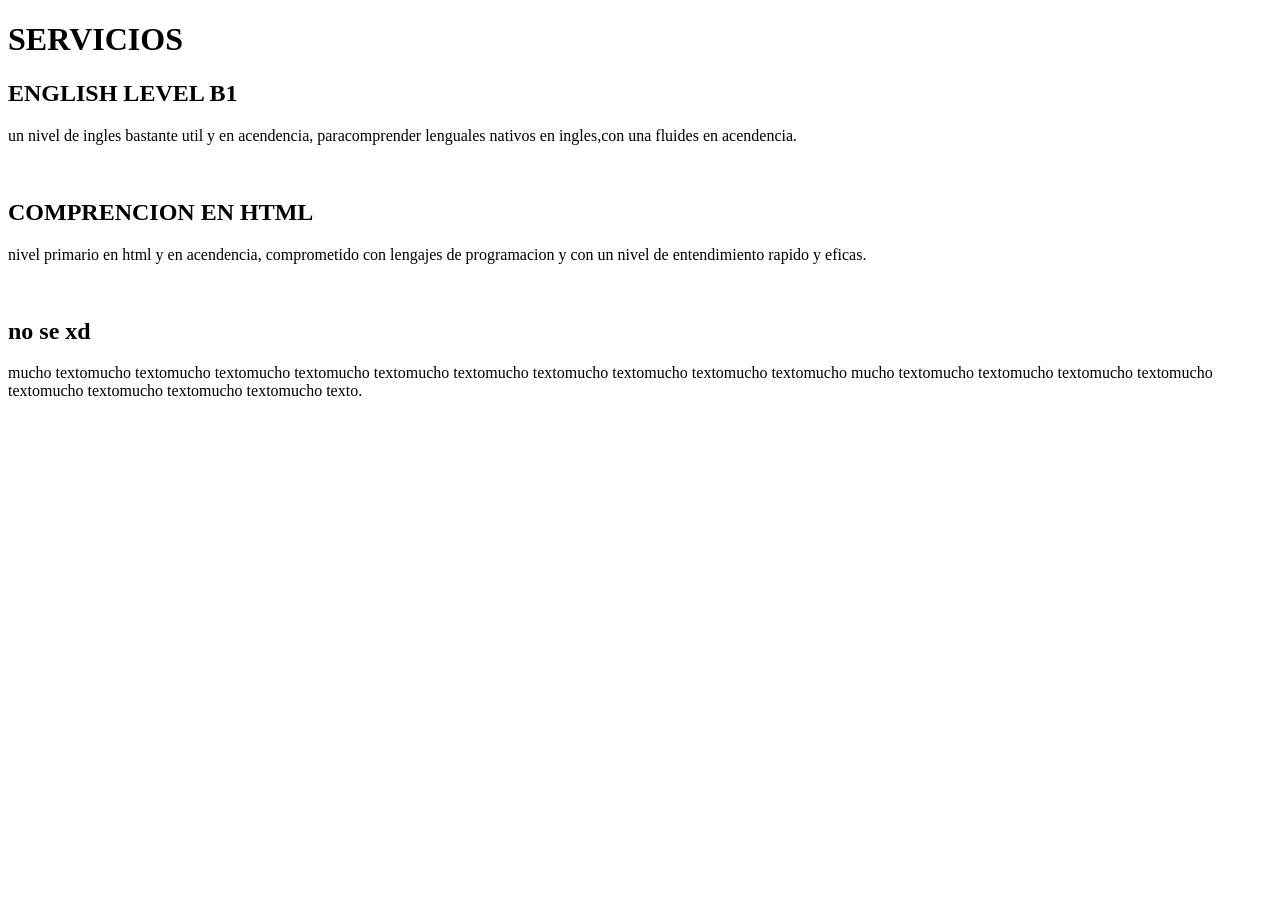
==== servicios.html @ f05b250c "primer commit" ====
<!DOCTYPE html>
<html lang="en">
<head>
    <meta charset="UTF-8">
    <meta name="viewport" content="width=device-width, initial-scale=1.0">
    <title>Document</title>

<link rel="stylesheet" href="styles.ccs">
</head>
<body>
    <header class="header">
        <h1>SERVICIOS</h1>
        <div class="contenedor"></div>
    </header>
    <section>
        <div class="mis servicios">

            <h2>ENGLISH LEVEL B1</h2>
            <p> un nivel de ingles bastante util y en acendencia, paracomprender lenguales nativos en ingles,con una fluides
                en acendencia.
            </p>
            <img src="">
        </div>

        <h2>COMPRENCION EN HTML</h2>
            <p> nivel primario en html y en acendencia, comprometido con lengajes de programacion y con un nivel de entendimiento 
                rapido y eficas.
            </p>
            <img src="">
        </div>

        <h2>no se xd</h2>
            <p> mucho textomucho textomucho textomucho textomucho textomucho textomucho textomucho textomucho textomucho textomucho
                mucho textomucho textomucho textomucho textomucho textomucho textomucho textomucho textomucho texto.
            </p>
            <img src="">
        </div>



    </section>
</body>
</html>
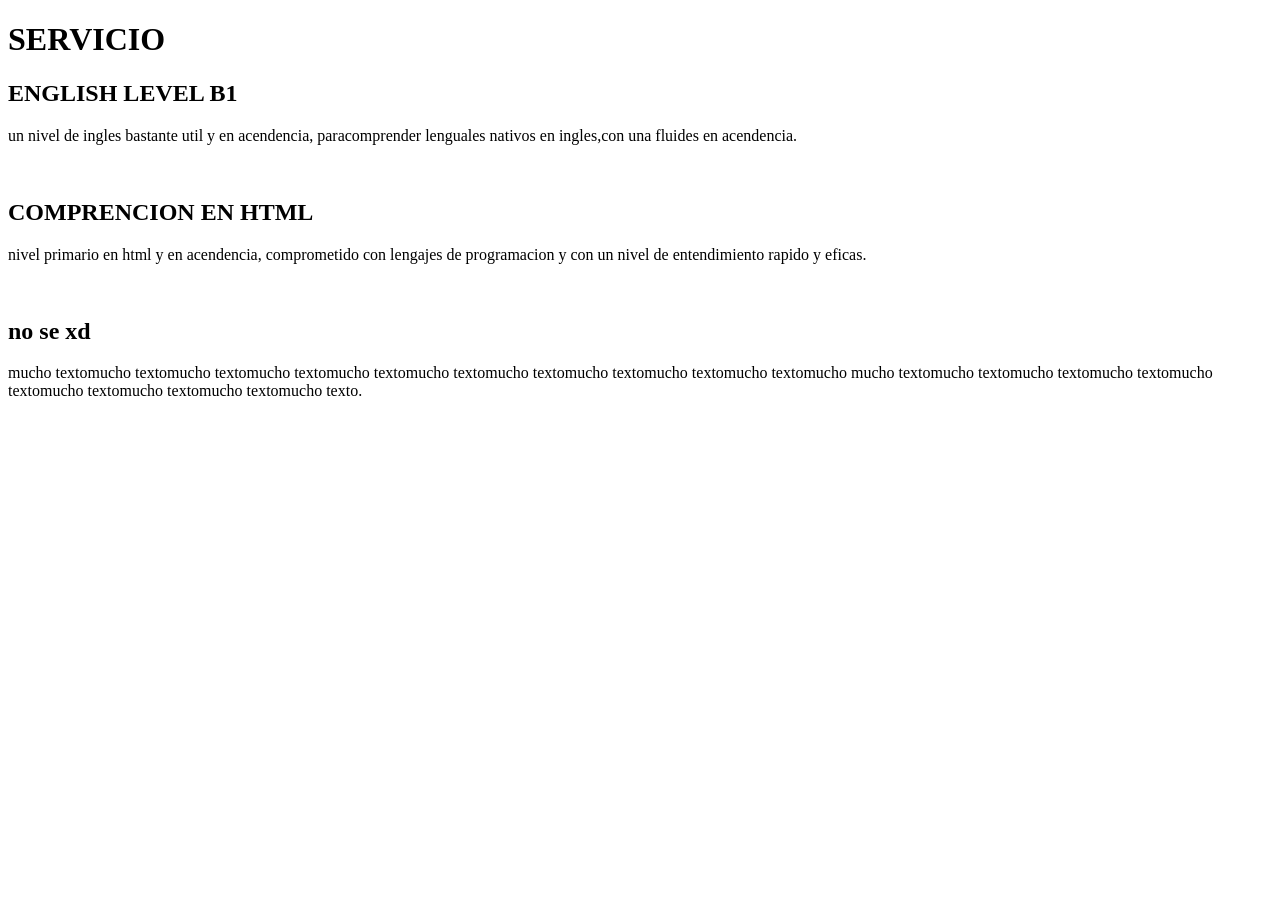
==== commit 19aedeec: "subiendo archivos nuevos servicios" ====
--- a/servicios.html
+++ b/servicios.html
@@ -9,7 +9,7 @@
 </head>
 <body>
     <header class="header">
-        <h1>SERVICIOS</h1>
+        <h1>SERVICIO</h1>
         <div class="contenedor"></div>
     </header>
     <section>
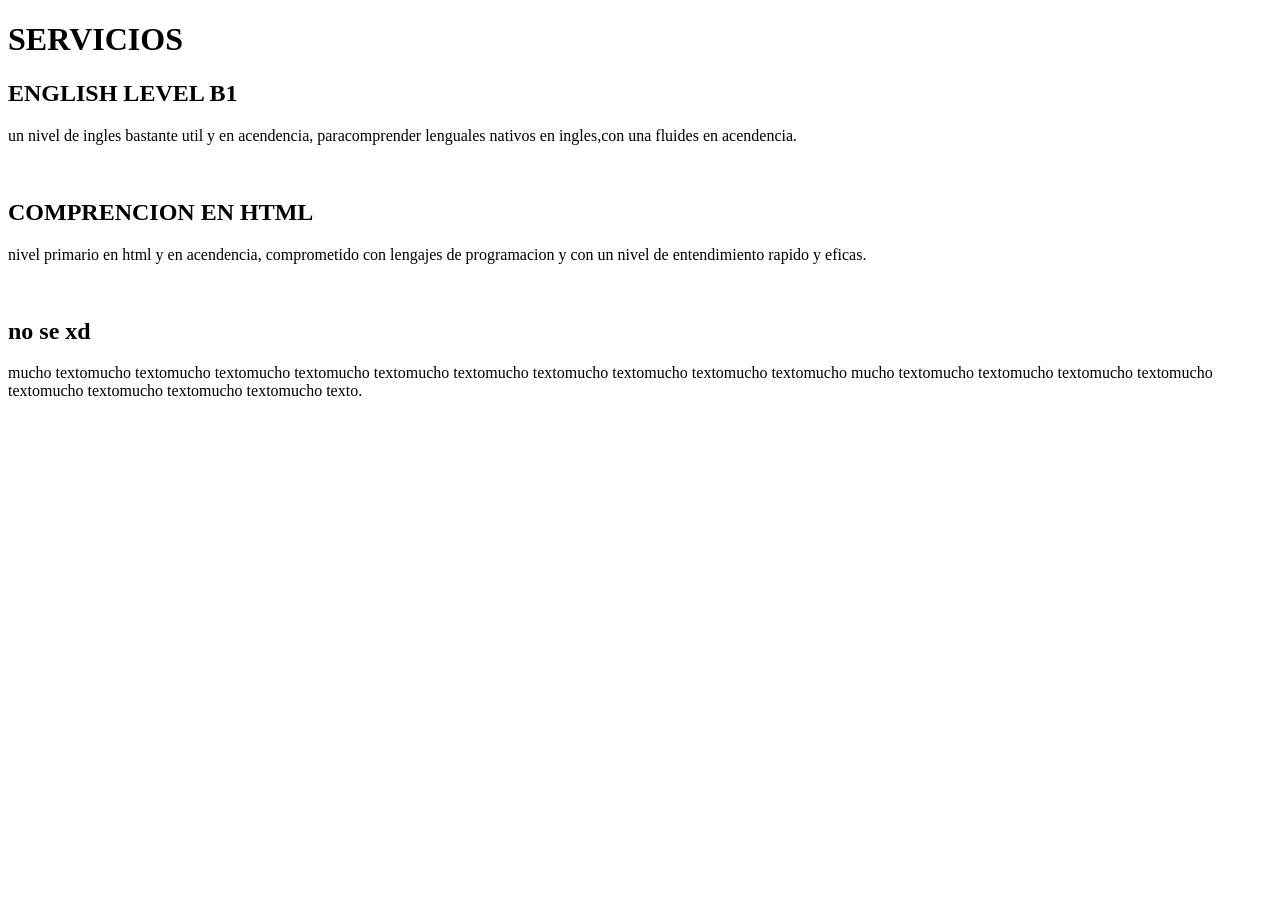
==== commit e6ed73dc: "Merge pull request #1 from Tosk-tok/developer primer commit" ====
--- a/servicios.html
+++ b/servicios.html
@@ -9,7 +9,7 @@
 </head>
 <body>
     <header class="header">
-        <h1>SERVICIO</h1>
+        <h1>SERVICIOS</h1>
         <div class="contenedor"></div>
     </header>
     <section>
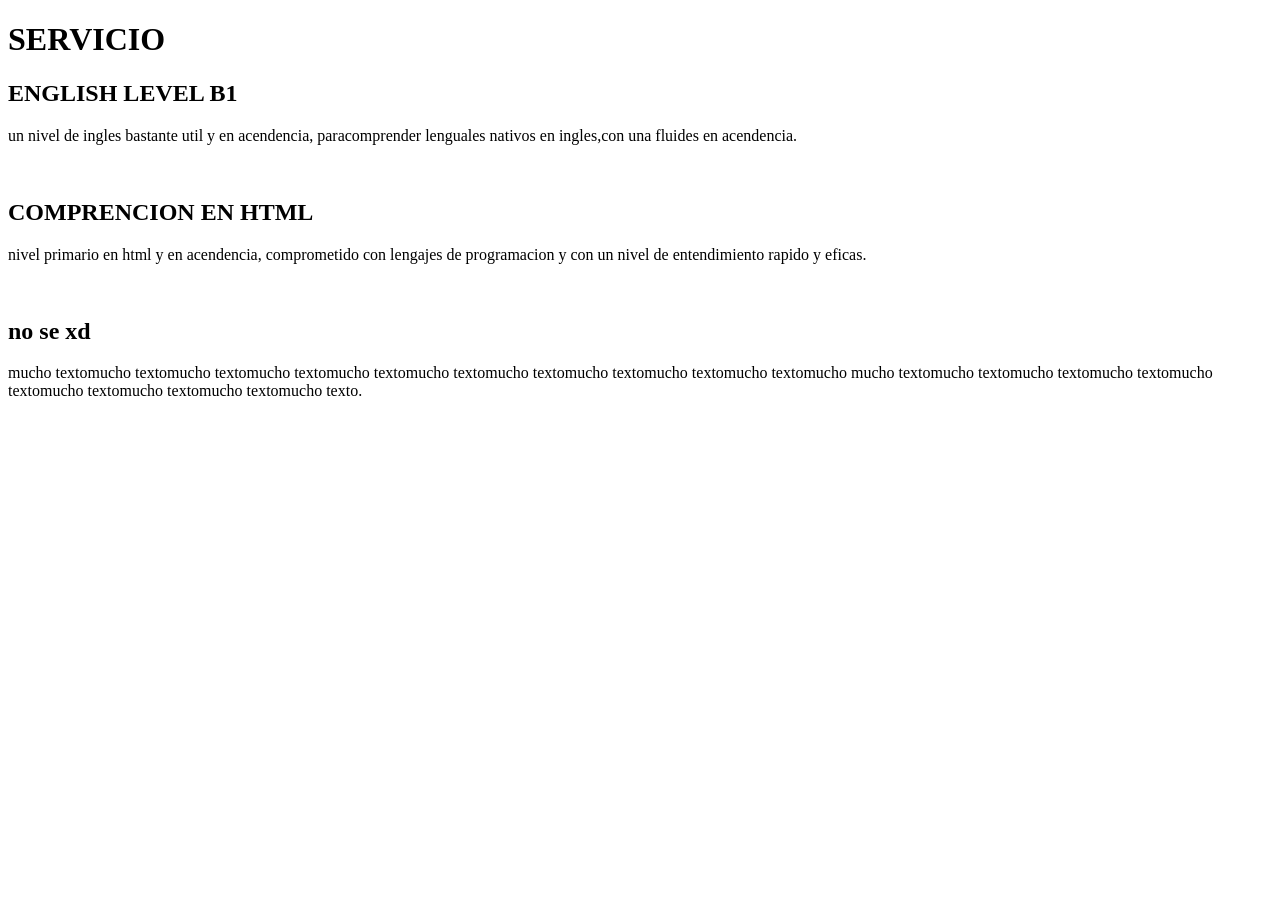
==== commit 411f8d67: "Merge pull request #2 from Tosk-tok/master subiendo archivos nuevos servicios" ====
--- a/servicios.html
+++ b/servicios.html
@@ -9,7 +9,7 @@
 </head>
 <body>
     <header class="header">
-        <h1>SERVICIOS</h1>
+        <h1>SERVICIO</h1>
         <div class="contenedor"></div>
     </header>
     <section>
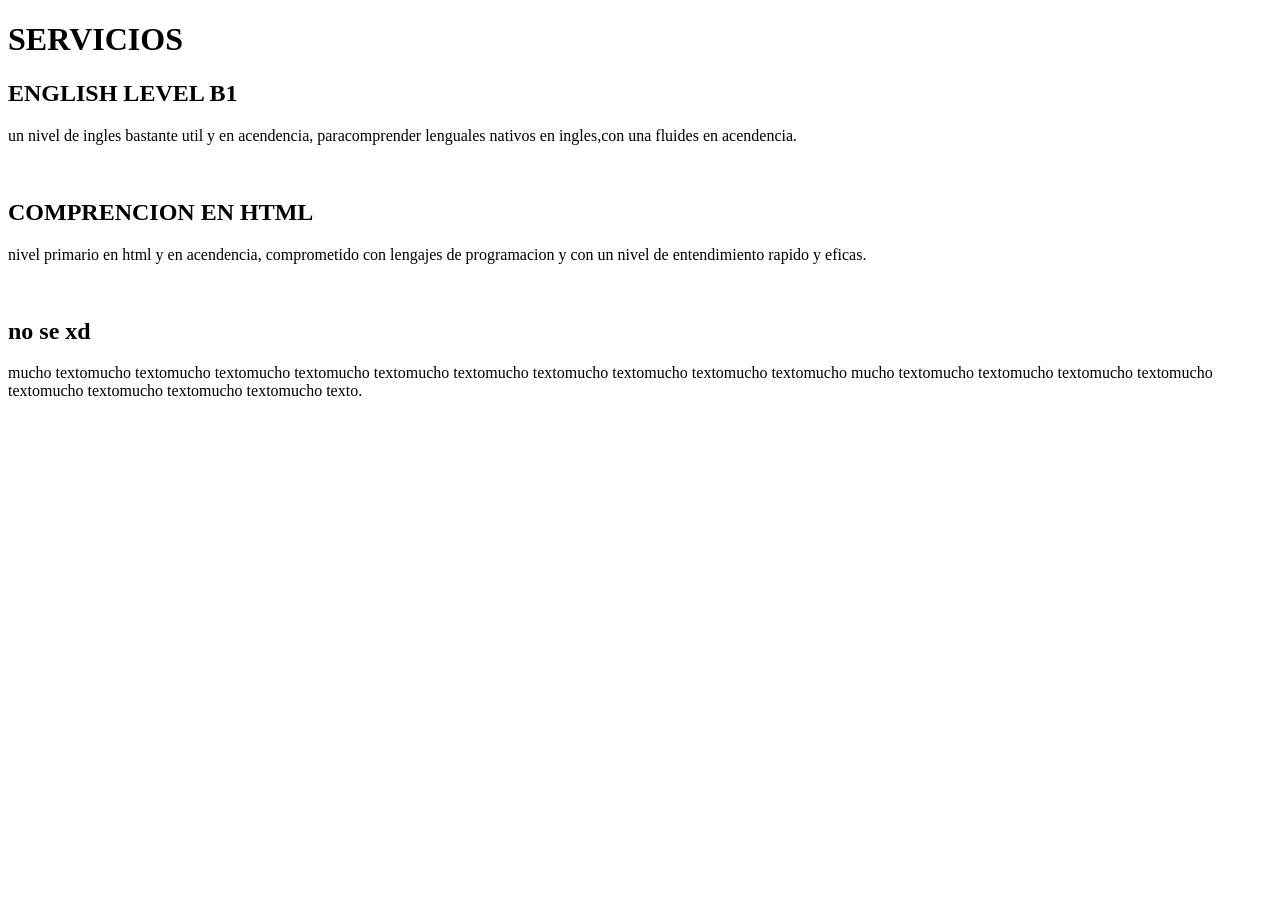
==== commit 641edd79: "a" ====
--- a/servicios.html
+++ b/servicios.html
@@ -9,7 +9,8 @@
 </head>
 <body>
     <header class="header">
-        <h1>SERVICIO</h1>
+        
+        <h1>SERVICIOS</h1>
         <div class="contenedor"></div>
     </header>
     <section>
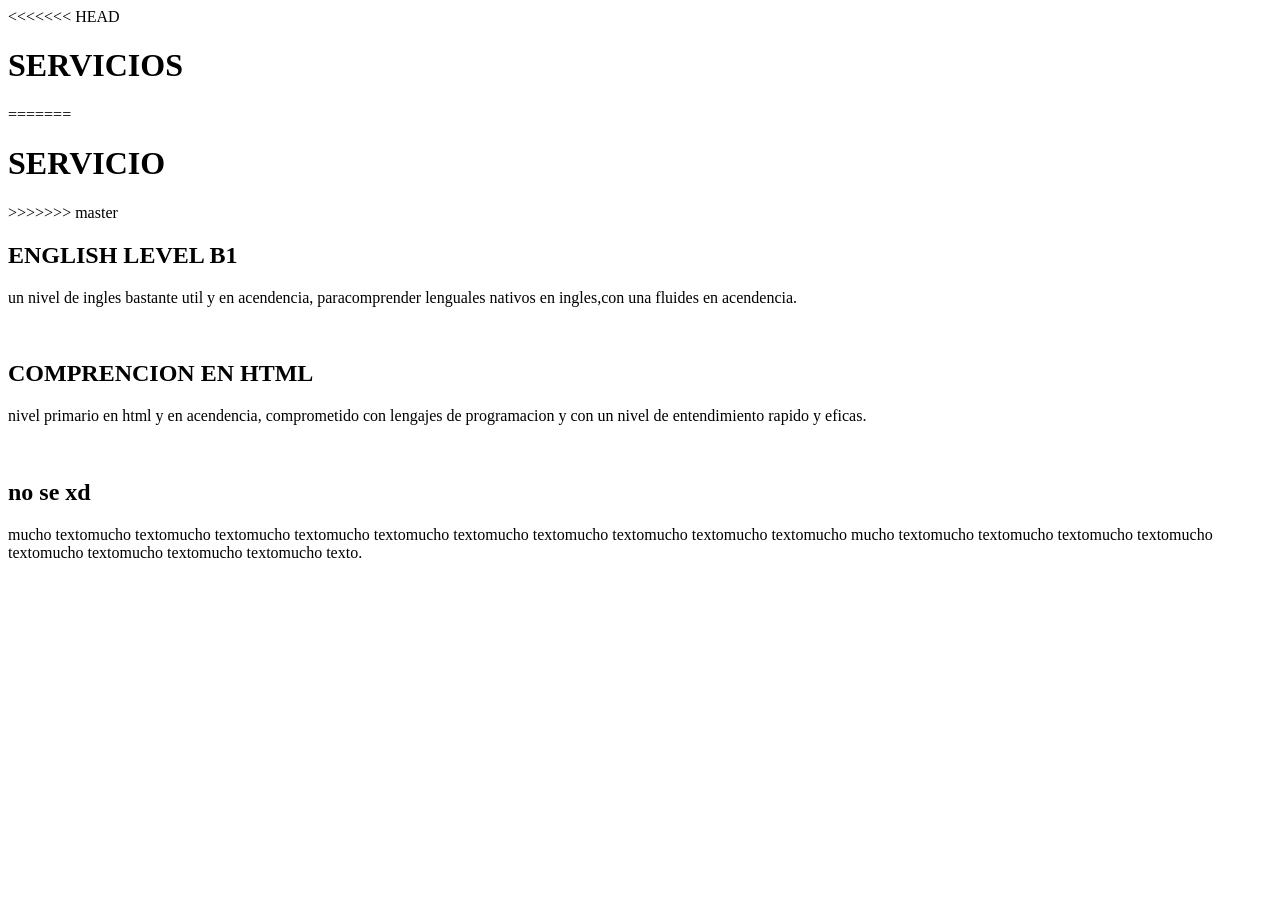
==== commit 6f3ca597: "Merge branch 'master' into MAIN" ====
--- a/servicios.html
+++ b/servicios.html
@@ -9,8 +9,12 @@
 </head>
 <body>
     <header class="header">
+<<<<<<< HEAD
         
         <h1>SERVICIOS</h1>
+=======
+        <h1>SERVICIO</h1>
+>>>>>>> master
         <div class="contenedor"></div>
     </header>
     <section>
